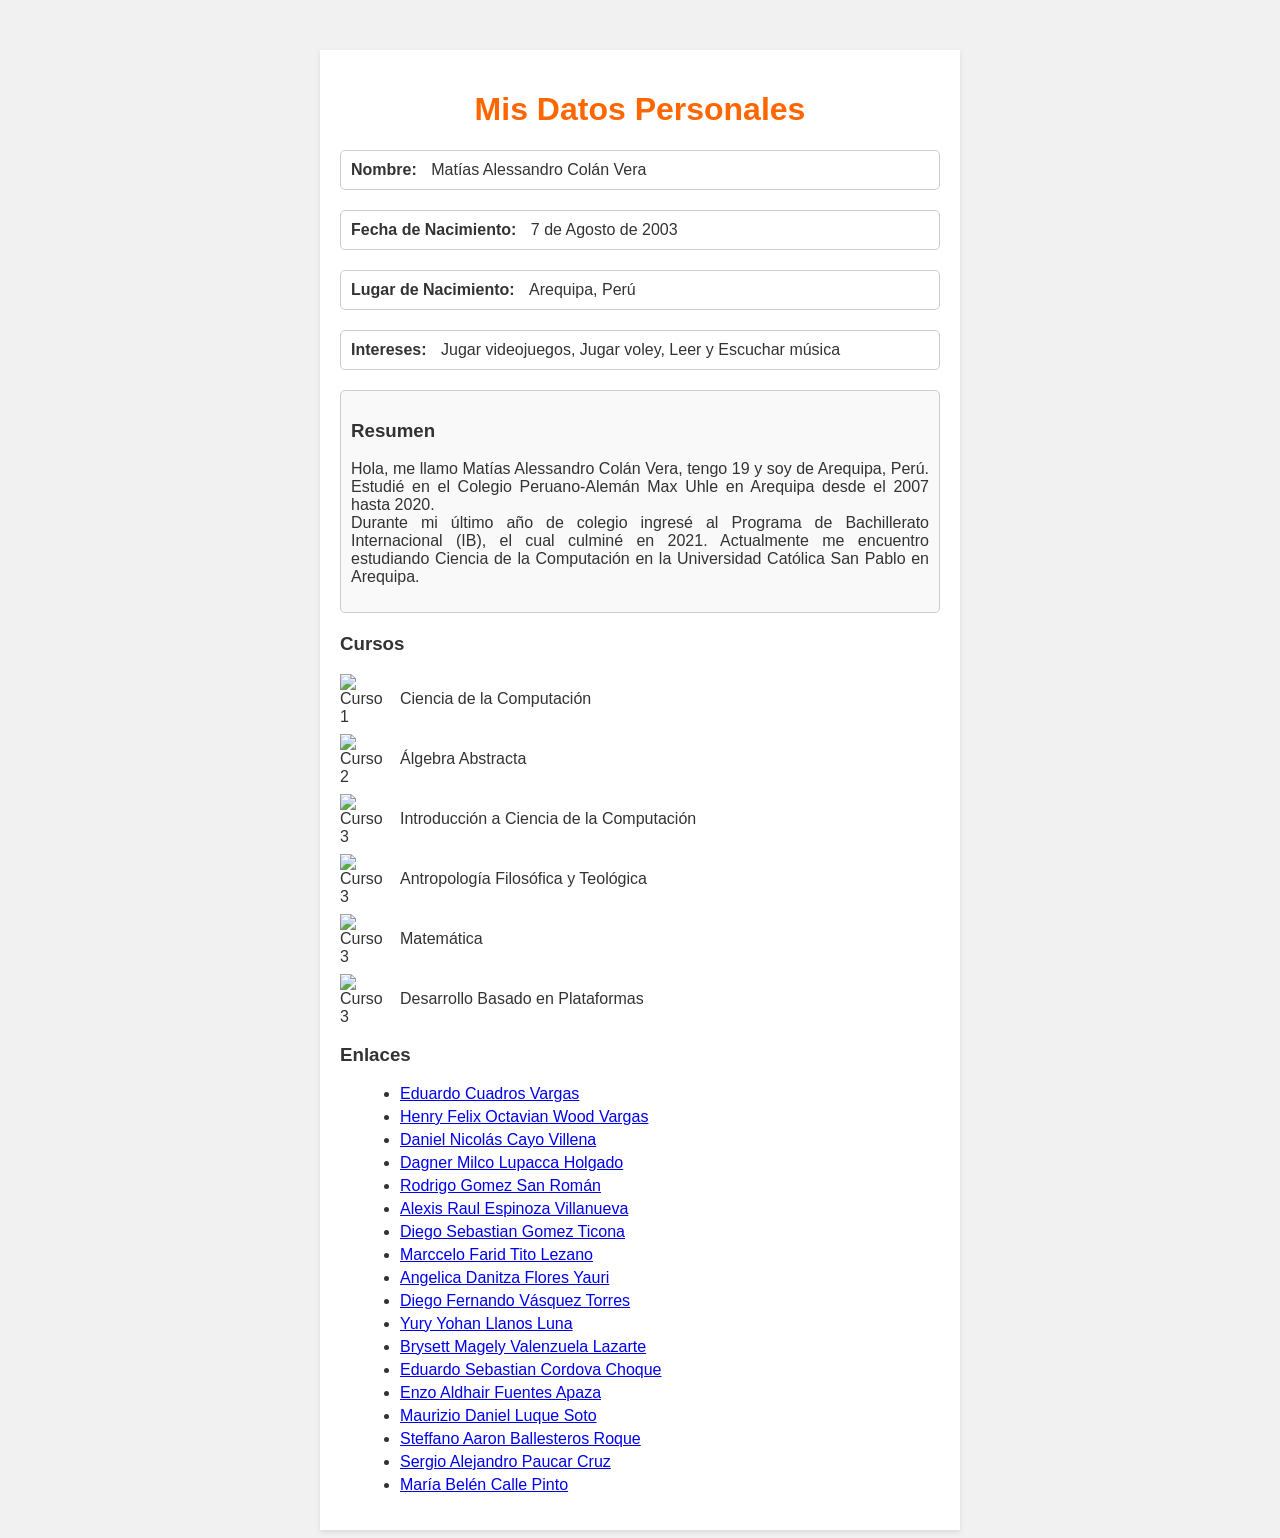
==== index.html @ f65a58a3 "Rename paginaweb.html to index.html" ====
<!DOCTYPE html>
<html>
<head>
  <title>Mis Datos Personales</title>
  <link rel="stylesheet" type="text/css" href="styles.css">
</head>
<body>
  <div id="container">
    <h1>Mis Datos Personales</h1>
    
    <div class="personal-info">
      <span class="label">Nombre:</span>
      <span class="value">Matías Alessandro Colán Vera</span>
    </div>
    
    <div class="personal-info">
      <span class="label">Fecha de Nacimiento:</span>
      <span class="value">7 de Agosto de 2003</span>
    </div>
    
    <div class="personal-info">
      <span class="label">Lugar de Nacimiento:</span>
      <span class="value">Arequipa, Perú</span>
    </div>
    
    <div class="personal-info">
      <span class="label">Intereses:</span>
      <span class="value">Jugar videojuegos, Jugar voley, Leer y Escuchar música</span>
    </div>
    
    <div class="summary">
      <h3>Resumen</h3>
      <p>Hola, me llamo Matías Alessandro Colán Vera, tengo 19 y soy de Arequipa, Perú. Estudié en el Colegio Peruano-Alemán Max Uhle en Arequipa desde el 2007 hasta 2020. <br> Durante mi último año de colegio ingresé al Programa de Bachillerato Internacional (IB), el cual culminé en 2021. Actualmente me encuentro estudiando Ciencia de la Computación en la Universidad Católica San Pablo en Arequipa.</p>
    </div>

    <div class="courses">
        <h3>Cursos</h3>
        <ul>
          <li>
            <img src="https://encrypted-tbn3.gstatic.com/images?q=tbn:ANd9GcT2ftqn8XpHom5kwl2ylIUx_rgaeave5cHOiQ2l0gz3un6hNvpp" alt="Curso 1" class="course-image">
            <span class="course-name">Ciencia de la Computación</span>
          </li>
          <li>
            <img src="https://upload.wikimedia.org/wikipedia/commons/thumb/d/d2/Cayley_graph_of_F2.svg/1200px-Cayley_graph_of_F2.svg.png" alt="Curso 2" class="course-image">
            <span class="course-name">Álgebra Abstracta</span>
          </li>
          <li>
            <img src="https://atlantictech.io/wp-content/uploads/2022/08/2c4ea-basededatos2-1300x731.png" alt="Curso 3" class="course-image">
            <span class="course-name">Introducción a Ciencia de la Computación</span>
          </li>
          <li>
            <img src="https://4.bp.blogspot.com/-PWeHfN8NVUE/ULqYtvSfXiI/AAAAAAAABJM/xqdEmJ1Fpzw/s1600/creaci%C3%B3n.jpg" alt="Curso 3" class="course-image">
            <span class="course-name">Antropología Filosófica y Teológica</span>
          </li>
          <li>
            <img src="https://definicion.de/wp-content/uploads/2017/12/funcion-matematica.jpg" alt="Curso 3" class="course-image">
            <span class="course-name">Matemática</span>
          </li>
          <li>
            <img src="https://encrypted-tbn2.gstatic.com/images?q=tbn:ANd9GcSDdK2Tt8UZvGBL-9KLWhHAB9qYVFa_aSZkgowZre5khGranMHp" alt="Curso 3" class="course-image">
            <span class="course-name">Desarrollo Basado en Plataformas</span>
          </li>
        </ul>
    </div>
    
    <div class="links">
      <h3>Enlaces</h3>
      <ul>
        <li><a href="https://ecuadros.blogspot.com/?m=1">Eduardo Cuadros Vargas</a></li>
        <li><a href="https://henrywoodpagina.netlify.app">Henry Felix Octavian Wood Vargas</a></li>
        <li><a href="https://danielcayo-b5543.web.app/">Daniel Nicolás Cayo Villena</a></li>
        <li><a href="https://dagner25.github.io/Dagner/">Dagner Milco Lupacca Holgado</a></li>
        <li><a href="https://rodrygsr.github.io/hosting/">Rodrigo Gomez San Román</a></li>
        <li><a href="https://alexisespinozavillanueva.netlify.app/">Alexis Raul Espinoza Villanueva</a></li>
        <li><a href="https://diegowasa.github.io/">Diego Sebastian Gomez Ticona</a></li>
        <li><a href="https://marcceloftitolezano.netlify.app/">Marccelo Farid Tito Lezano</a></li>
        <li><a href="https://angelicadanitzafloresyauri.netlify.app/">Angelica Danitza Flores Yauri</a></li>
        <li><a href="https://diegovasqueztorres.000webhostapp.com/">Diego Fernando Vásquez Torres</a></li>
        <li><a href="https://yuryyohanllanos.web.app/">Yury Yohan Llanos Luna</a></li>
        <li><a href="https://brysettmagelyvalenzuelalazarte.github.io/">Brysett Magely Valenzuela Lazarte</a></li>
        <li><a href="https://eduardosebastiancordovachoque.netlify.app/">Eduardo Sebastian Cordova Choque</a></li>
        <li><a href="https://enzoaldhairfuentesapaza.github.io/">Enzo Aldhair Fuentes Apaza</a></li>
        <li><a href="https://mauriziodanielluquesoto.netlify.app/">Maurizio Daniel Luque Soto</a></li>
        <li><a href="https://steffanoaaronballesterosroque.netlify.app/">Steffano Aaron Ballesteros Roque</a></li>
        <li><a href="https://sergio-alejandro-paucar-cruz.web.app/">Sergio Alejandro Paucar Cruz</a></li>
        <li><a href="https://mariabelencallepinto.netlify.app/">María Belén Calle Pinto</a></li>
      </ul>
    </div>
    
  </div>
</body>
</html>
---- styles.css ----
body {
    font-family: Arial, sans-serif;
    background-color: #f1f1f1;
    color: #333333;
  }
  
  #container {
    width: 600px;
    margin: 0 auto;
    background-color: #ffffff;
    padding: 20px;
    margin-top: 50px;
    box-shadow: 0 2px 5px rgba(0, 0, 0, 0.1);
  }
  
  h1 {
    text-align: center;
    color: #ff6600;
  }
  
  .personal-info {
    margin-bottom: 20px;
    border: 1px solid #cccccc;
    padding: 10px;
    border-radius: 5px;
  }
  
  .label {
    font-weight: bold;
  }
  
  .value {
    margin-left: 10px;
  }
  
  .summary {
    margin-top: 20px;
    border: 1px solid #cccccc;
    padding: 10px;
    border-radius: 5px;
    background-color: #f9f9f9;
    text-align: justify;
  }
  
  .courses {
    margin-top: 20px;
  }
  
  .courses ul {
    list-style-type: none;
    padding: 0;
  }
  
  .courses li {
    margin-bottom: 10px;
    display: flex;
    align-items: center;
  }
  
  .course-image {
    width: 50px;
    height: 50px;
    margin-right: 10px;
  }
  
  .links {
    margin-top: 20px;
  }
  
  .links ul {
    list-style-type: disc;
    margin-left: 20px;
  }
  
  .links li {
    margin-bottom: 5px;
  }
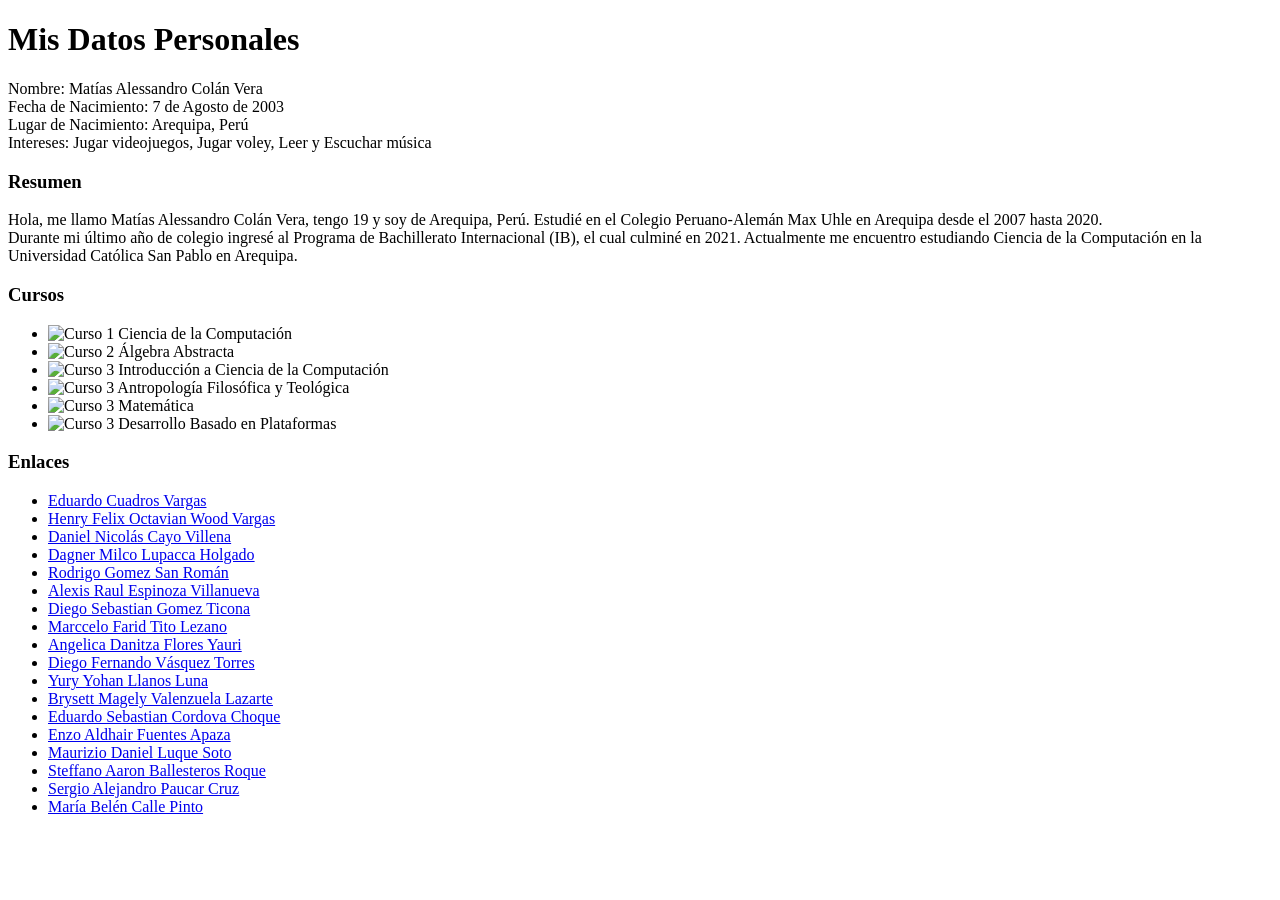
==== commit 6bb83228: "Update index.html" ====
--- a/index.html
+++ b/index.html
@@ -1,5 +1,5 @@
 <!DOCTYPE html>
-<html>
+<html lang="es">
 <head>
   <title>Mis Datos Personales</title>
   <link rel="stylesheet" type="text/css" href="styles.css">
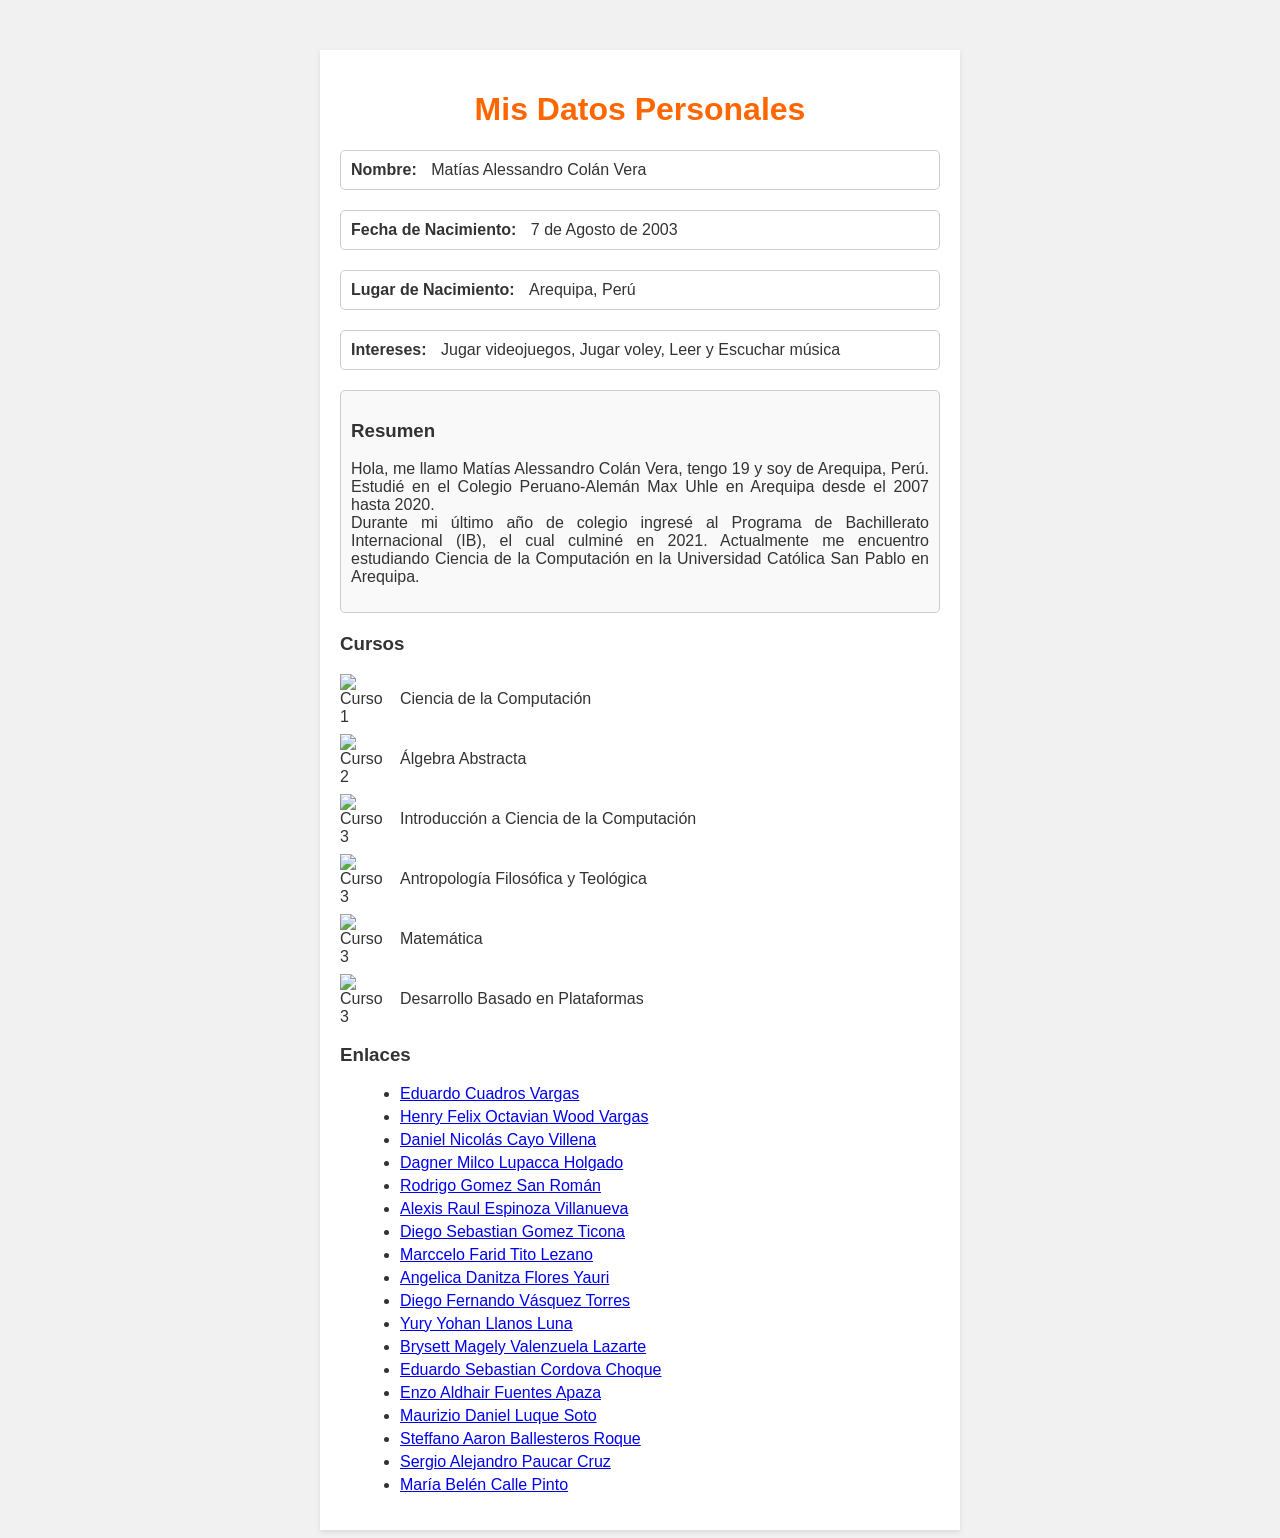
==== commit 3702c1d9: "Update index.html" ====
--- a/index.html
+++ b/index.html
@@ -1,7 +1,7 @@
 <!DOCTYPE html>
 <html lang="es">
 <head>
-  <title>Mis Datos Personales</title>
+  <title>Matías Alessandro Colán Vera</title>
   <link rel="stylesheet" type="text/css" href="styles.css">
 </head>
 <body>
--- a/styles.css
+++ b/styles.css
@@ -0,0 +1,78 @@
+body {
+    font-family: Arial, sans-serif;
+    background-color: #f1f1f1;
+    color: #333333;
+  }
+  
+  #container {
+    width: 600px;
+    margin: 0 auto;
+    background-color: #ffffff;
+    padding: 20px;
+    margin-top: 50px;
+    box-shadow: 0 2px 5px rgba(0, 0, 0, 0.1);
+  }
+  
+  h1 {
+    text-align: center;
+    color: #ff6600;
+  }
+  
+  .personal-info {
+    margin-bottom: 20px;
+    border: 1px solid #cccccc;
+    padding: 10px;
+    border-radius: 5px;
+  }
+  
+  .label {
+    font-weight: bold;
+  }
+  
+  .value {
+    margin-left: 10px;
+  }
+  
+  .summary {
+    margin-top: 20px;
+    border: 1px solid #cccccc;
+    padding: 10px;
+    border-radius: 5px;
+    background-color: #f9f9f9;
+    text-align: justify;
+  }
+  
+  .courses {
+    margin-top: 20px;
+  }
+  
+  .courses ul {
+    list-style-type: none;
+    padding: 0;
+  }
+  
+  .courses li {
+    margin-bottom: 10px;
+    display: flex;
+    align-items: center;
+  }
+  
+  .course-image {
+    width: 50px;
+    height: 50px;
+    margin-right: 10px;
+  }
+  
+  .links {
+    margin-top: 20px;
+  }
+  
+  .links ul {
+    list-style-type: disc;
+    margin-left: 20px;
+  }
+  
+  .links li {
+    margin-bottom: 5px;
+  }
+  
